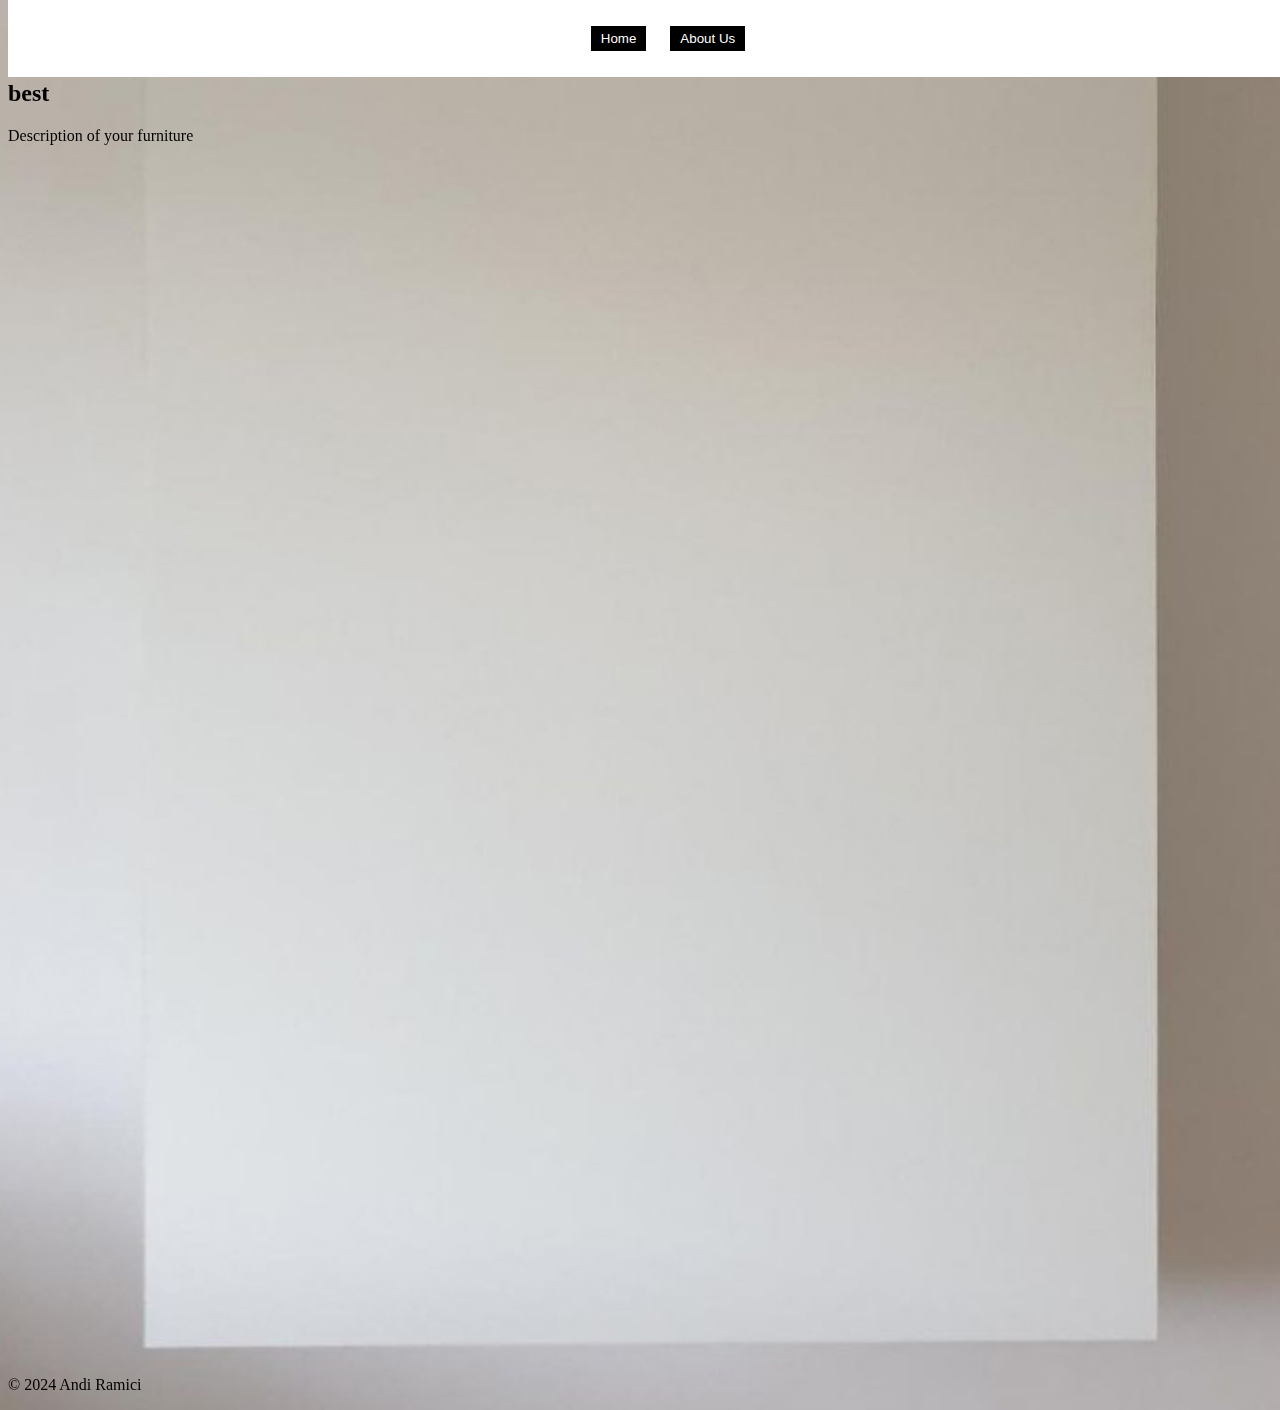
==== index.html @ ed7d8bf2 "Update index.html" ====
<!DOCTYPE html>
<html lang="en">

    
<head>
    <meta charset="UTF-8">
    <meta name="viewport" content="width=device-width, initial-scale=1.0">
    <title>moebel</title>
    <!-- Add any additional meta tags or stylesheets here -->
    <!-- Other head elements -->

    <link rel="preconnect" href="https://fonts.googleapis.com">
    <link rel="preconnect" href="https://fonts.gstatic.com" crossorigin>
    <link href="https://fonts.googleapis.com/css2?family=Courier+Prime&display=swap" rel="stylesheet">
    
    <link rel="stylesheet" href="style.css" />
</head>

<body>

    <div class="parallax-bg"></div>
    
    <header>
        <h1>monolith</h1>
    </header>

    <section style="height: 1280px;">
        <article>
            <h2>best</h2>
            <p>Description of your furniture</p>
            <!-- Add images, additional details, or any other content you want to showcase -->
        </article>
    </section>
    
        <!-- Navigation Section -->
    <nav>
        <ul>
        <button><a href="index.html">Home</a></button>
        <button><a href="about.html">About Us</a></button>
        </ul>
    </nav>

    <footer position=bottom>
        <p>&copy; 2024 Andi Ramici</p>
    </footer>
</body>

</html>
---- style.css ----
body {
    background-image: url('pictures/Monolith_1.jpg');
    background-attachment: fixed;
    background-position: center;
    background-repeat: no-repeat;
    background-size: cover;
.parallax-bg {
    background-image: url('path/to/your/image.jpg');
    background-size: cover;
    background-repeat: no-repeat;
    background-position: center;
    position: fixed;
    width: 100%;
    height: 100%;
    z-index: -1; /* Place behind other elements */
}
}
nav {
    background-color: #FFFFFF; /* Background color for the navigation */
    opacity: 1;
    text-align: center; /* Center-align the buttons */
    padding: 10px 0; /* Add padding for spacing */
    position: fixed;
    width: 100%;
    top: 0;
    z-index: 1000; /* Ensure it's above other elements */
}

nav button {
    background-color: #000000; /* Button background color */
    color: #000000; /* Button text color */
    border: none; /* Remove button border */
    padding: 5px 10px; /* Add padding to the buttons */
    margin: 0 10px; /* Add margin for spacing between buttons */
    cursor: pointer;
}

nav button a {
    text-decoration: none; /* Remove underline from links */
    color: white; /* Text color for links */
}
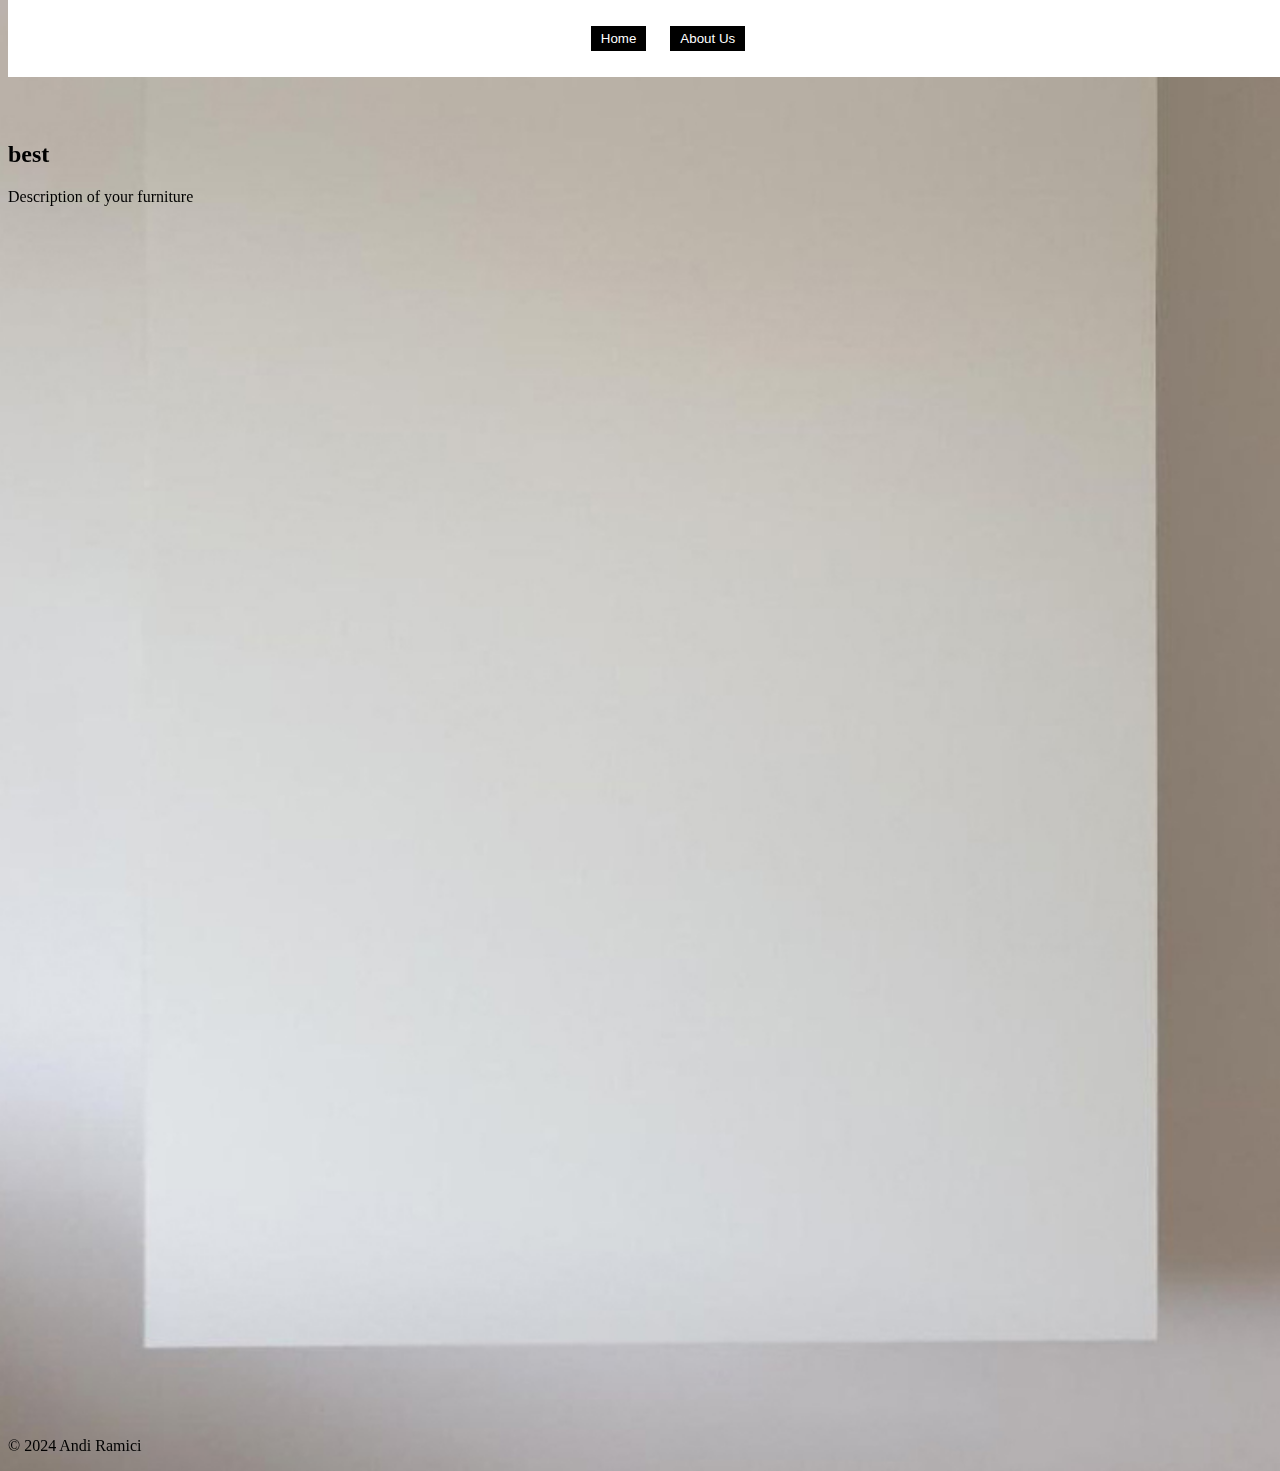
==== commit 0445163f: "Update index.html" ====
--- a/index.html
+++ b/index.html
@@ -20,7 +20,7 @@
 
     <div class="parallax-bg"></div>
     
-    <header>
+    <header style="height: 100px;">
         <h1>monolith</h1>
     </header>
 
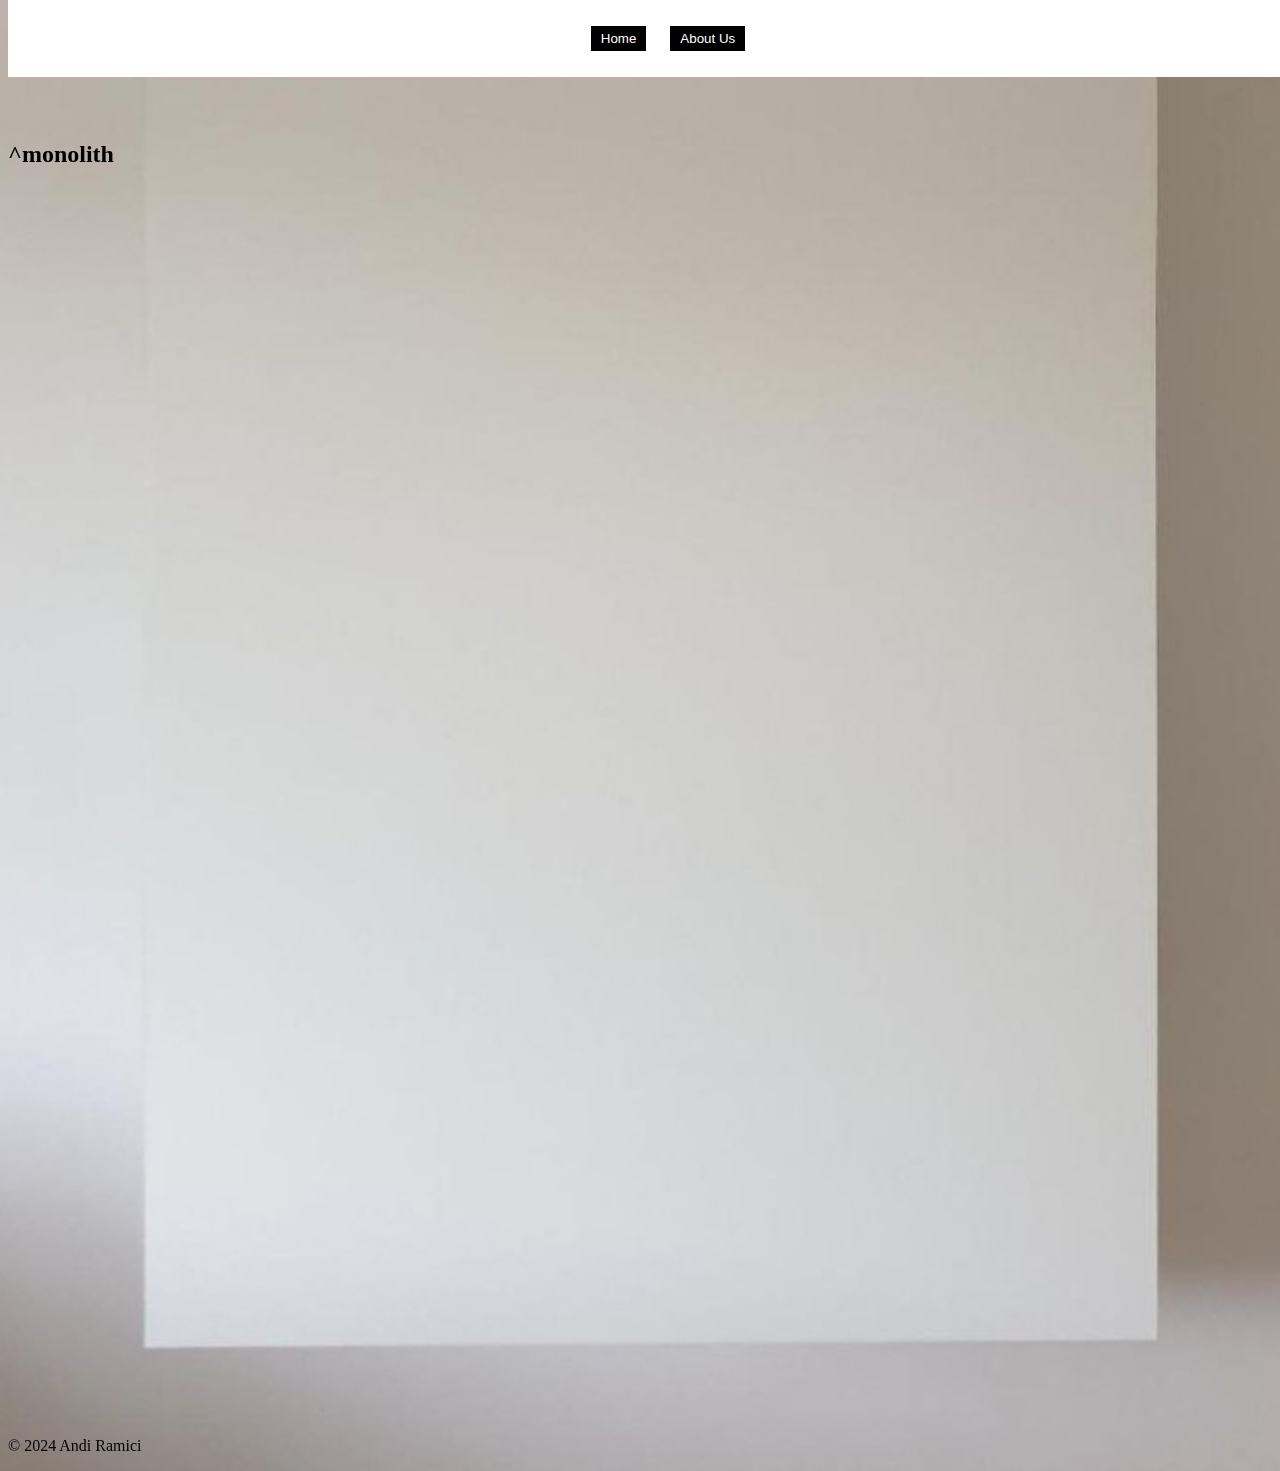
==== commit 6f8fec95: "Update index.html" ====
--- a/index.html
+++ b/index.html
@@ -26,8 +26,8 @@
 
     <section style="height: 1280px;">
         <article>
-            <h2>best</h2>
-            <p>Description of your furniture</p>
+            <h2>^monolith</h2>
+            <p></p>
             <!-- Add images, additional details, or any other content you want to showcase -->
         </article>
     </section>
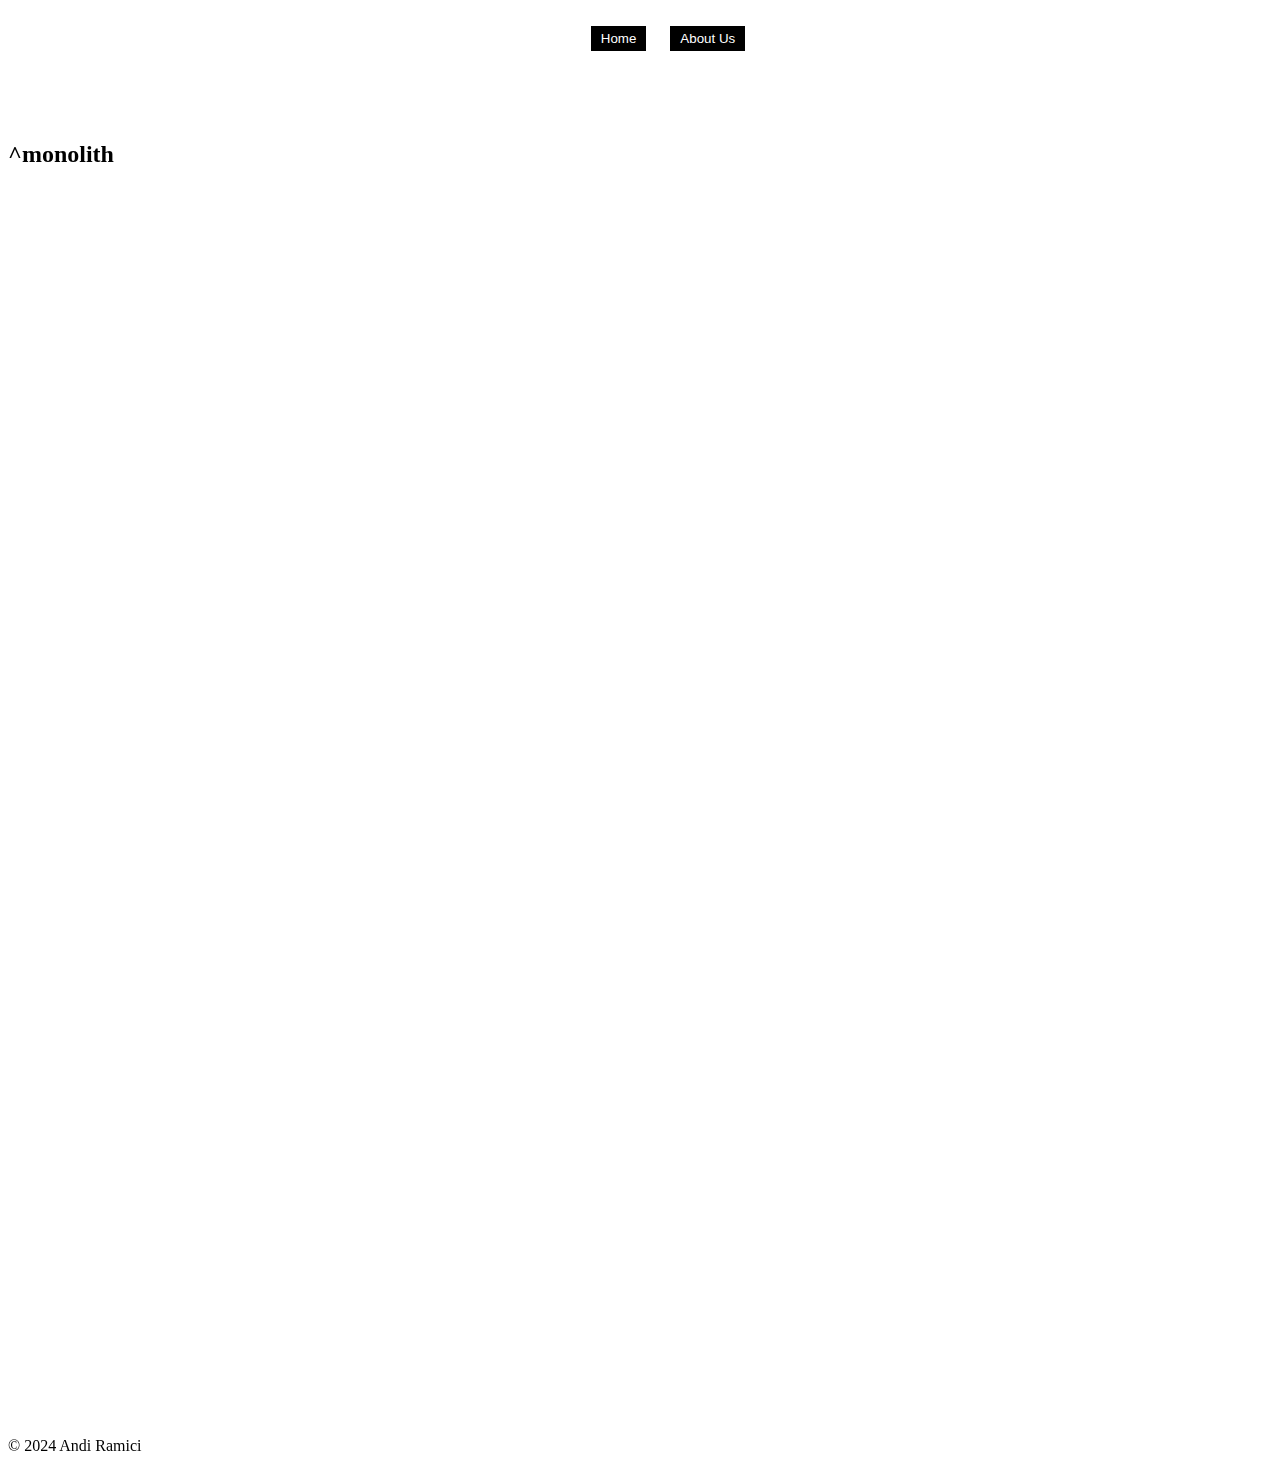
==== commit 8995b2a2: "Update index.html" ====
--- a/index.html
+++ b/index.html
@@ -1,7 +1,6 @@
 <!DOCTYPE html>
 <html lang="en">
 
-    
 <head>
     <meta charset="UTF-8">
     <meta name="viewport" content="width=device-width, initial-scale=1.0">
--- a/style.css
+++ b/style.css
@@ -1,9 +1,4 @@
 body {
-    background-image: url('pictures/Monolith_1.jpg');
-    background-attachment: fixed;
-    background-position: center;
-    background-repeat: no-repeat;
-    background-size: cover;
 .parallax-bg {
     background-image: url('path/to/your/image.jpg');
     background-size: cover;
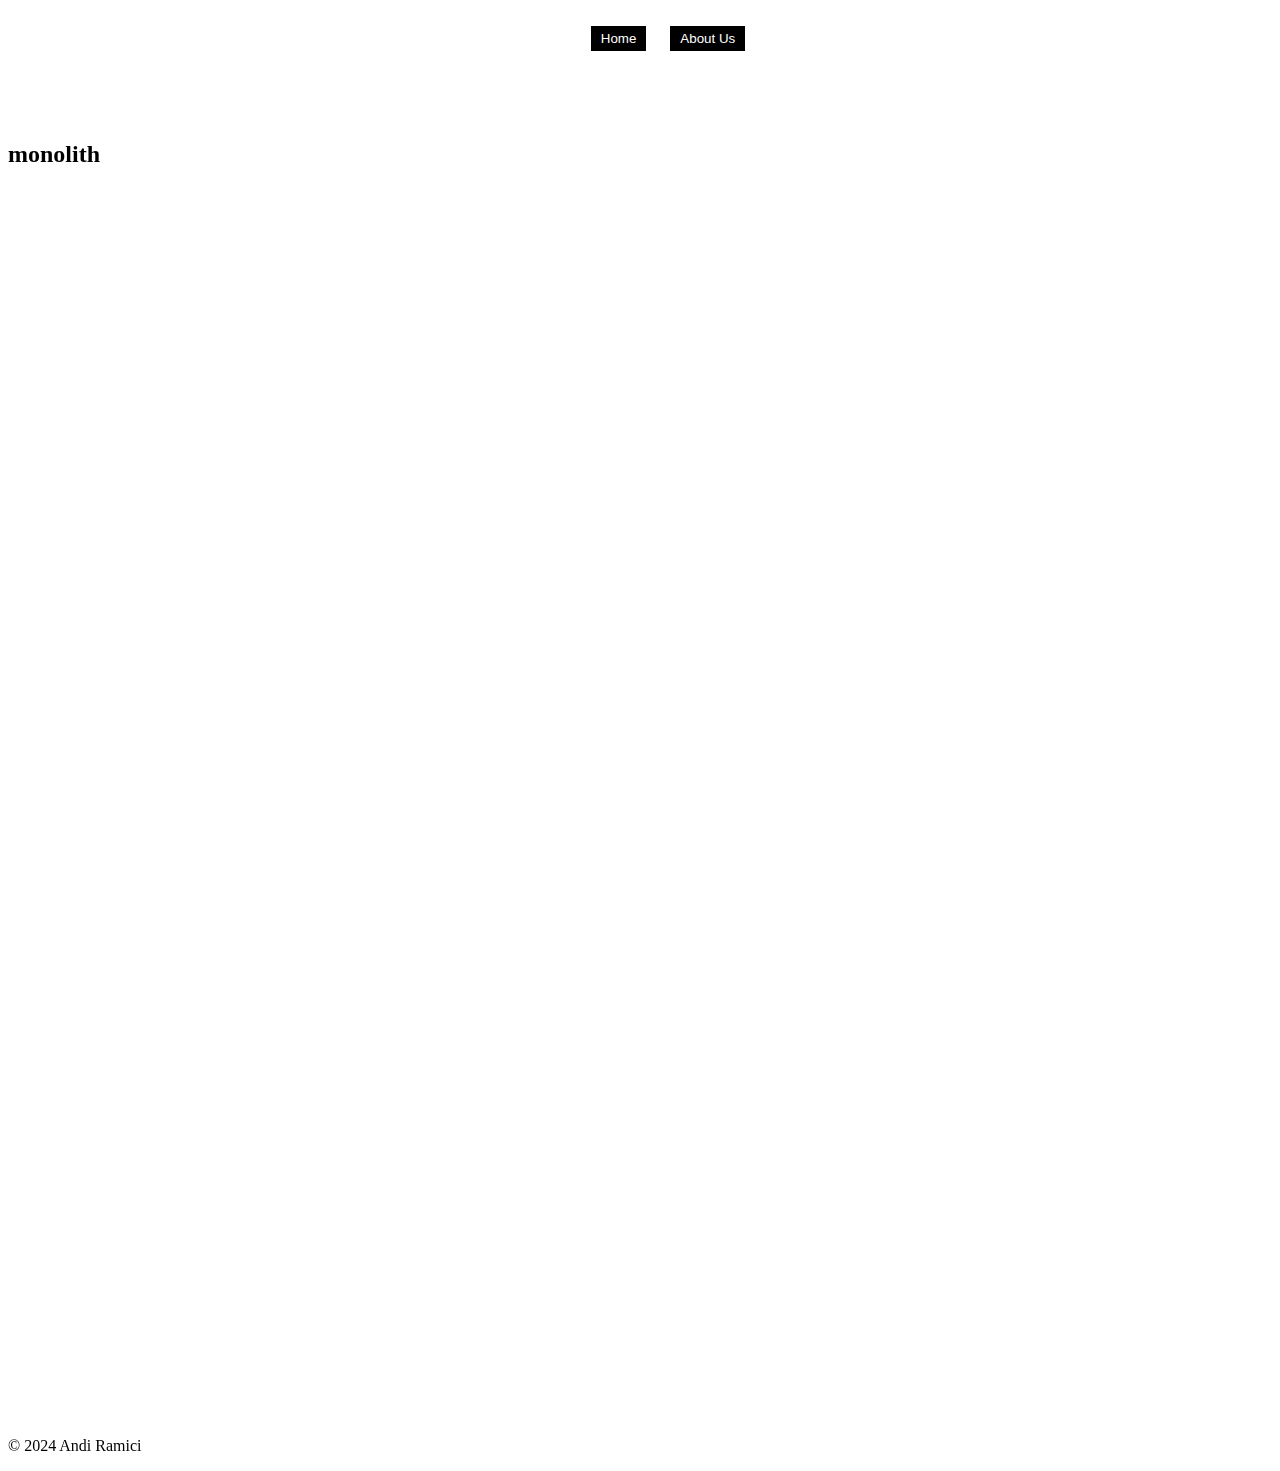
==== commit 2258eb4c: "Update index.html" ====
--- a/index.html
+++ b/index.html
@@ -25,7 +25,7 @@
 
     <section style="height: 1280px;">
         <article>
-            <h2>^monolith</h2>
+            <h2>monolith</h2>
             <p></p>
             <!-- Add images, additional details, or any other content you want to showcase -->
         </article>
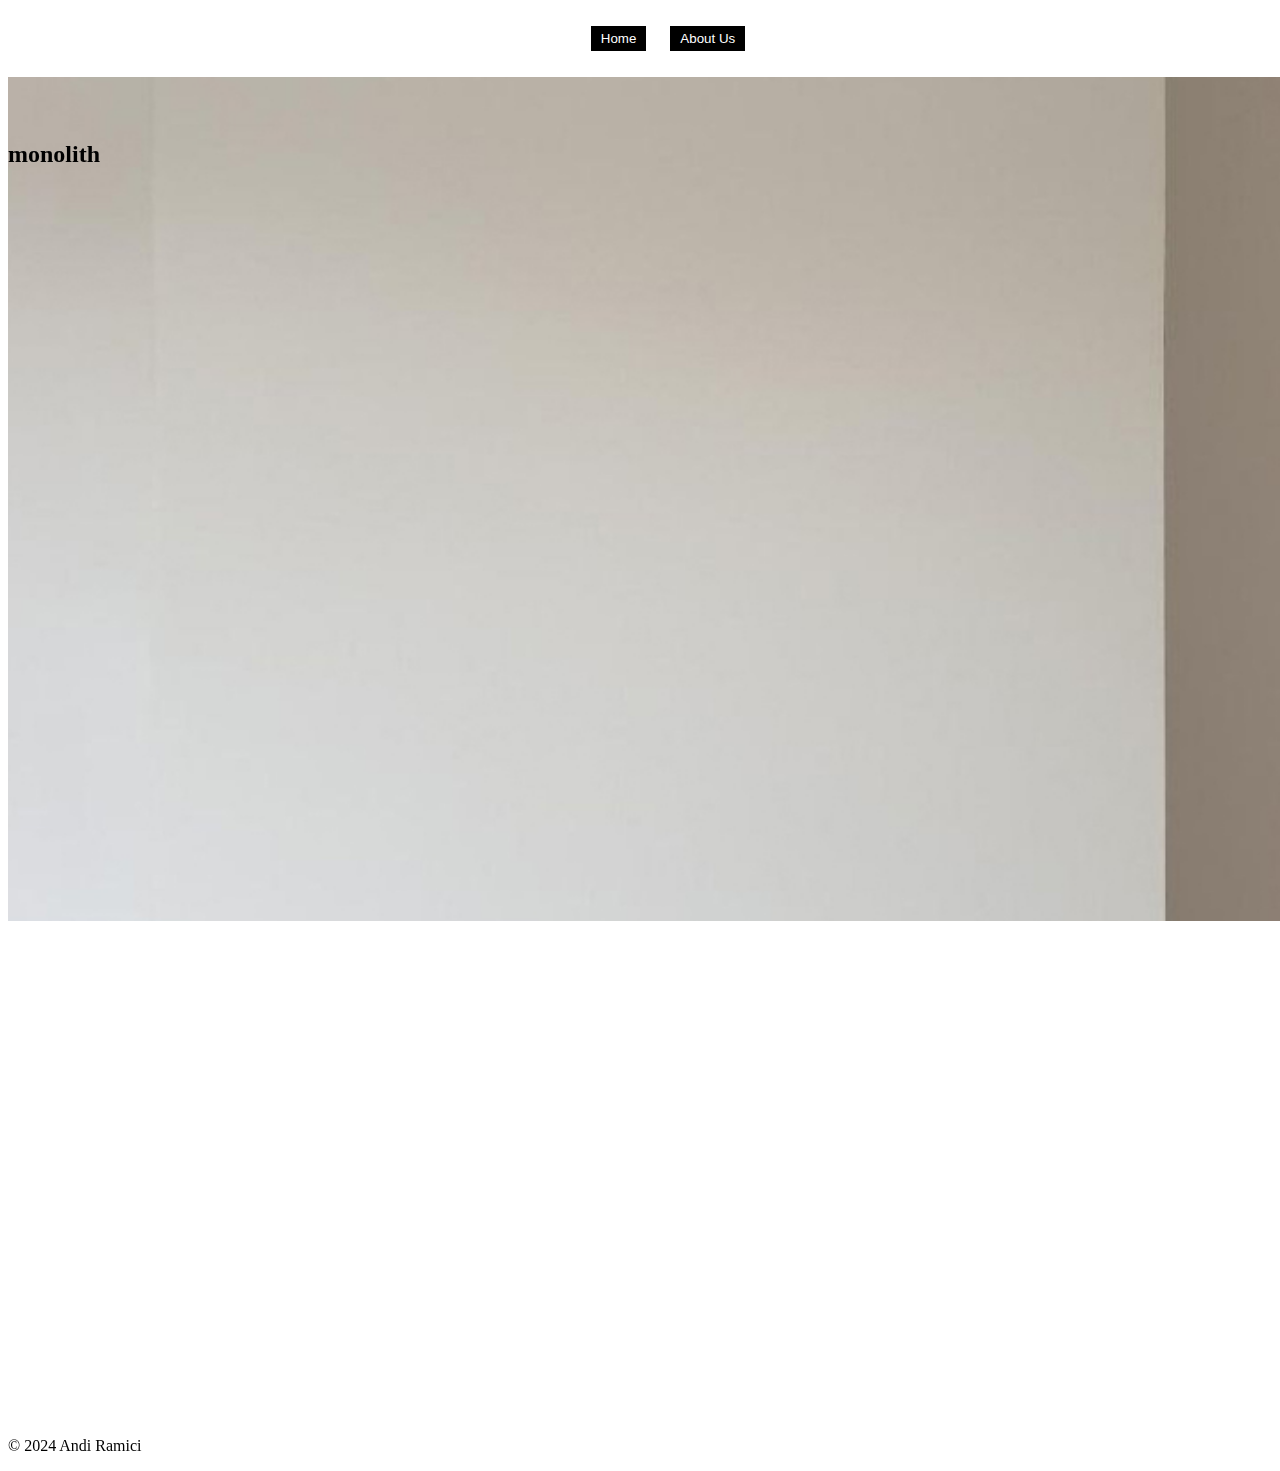
==== commit 46771b15: "Update index.html" ====
--- a/index.html
+++ b/index.html
@@ -1,6 +1,7 @@
 <!DOCTYPE html>
 <html lang="en">
 
+    
 <head>
     <meta charset="UTF-8">
     <meta name="viewport" content="width=device-width, initial-scale=1.0">
--- a/style.css
+++ b/style.css
@@ -1,6 +1,6 @@
 body {
 .parallax-bg {
-    background-image: url('path/to/your/image.jpg');
+    background-image: url('pictures/Monolith_1.jpg');
     background-size: cover;
     background-repeat: no-repeat;
     background-position: center;
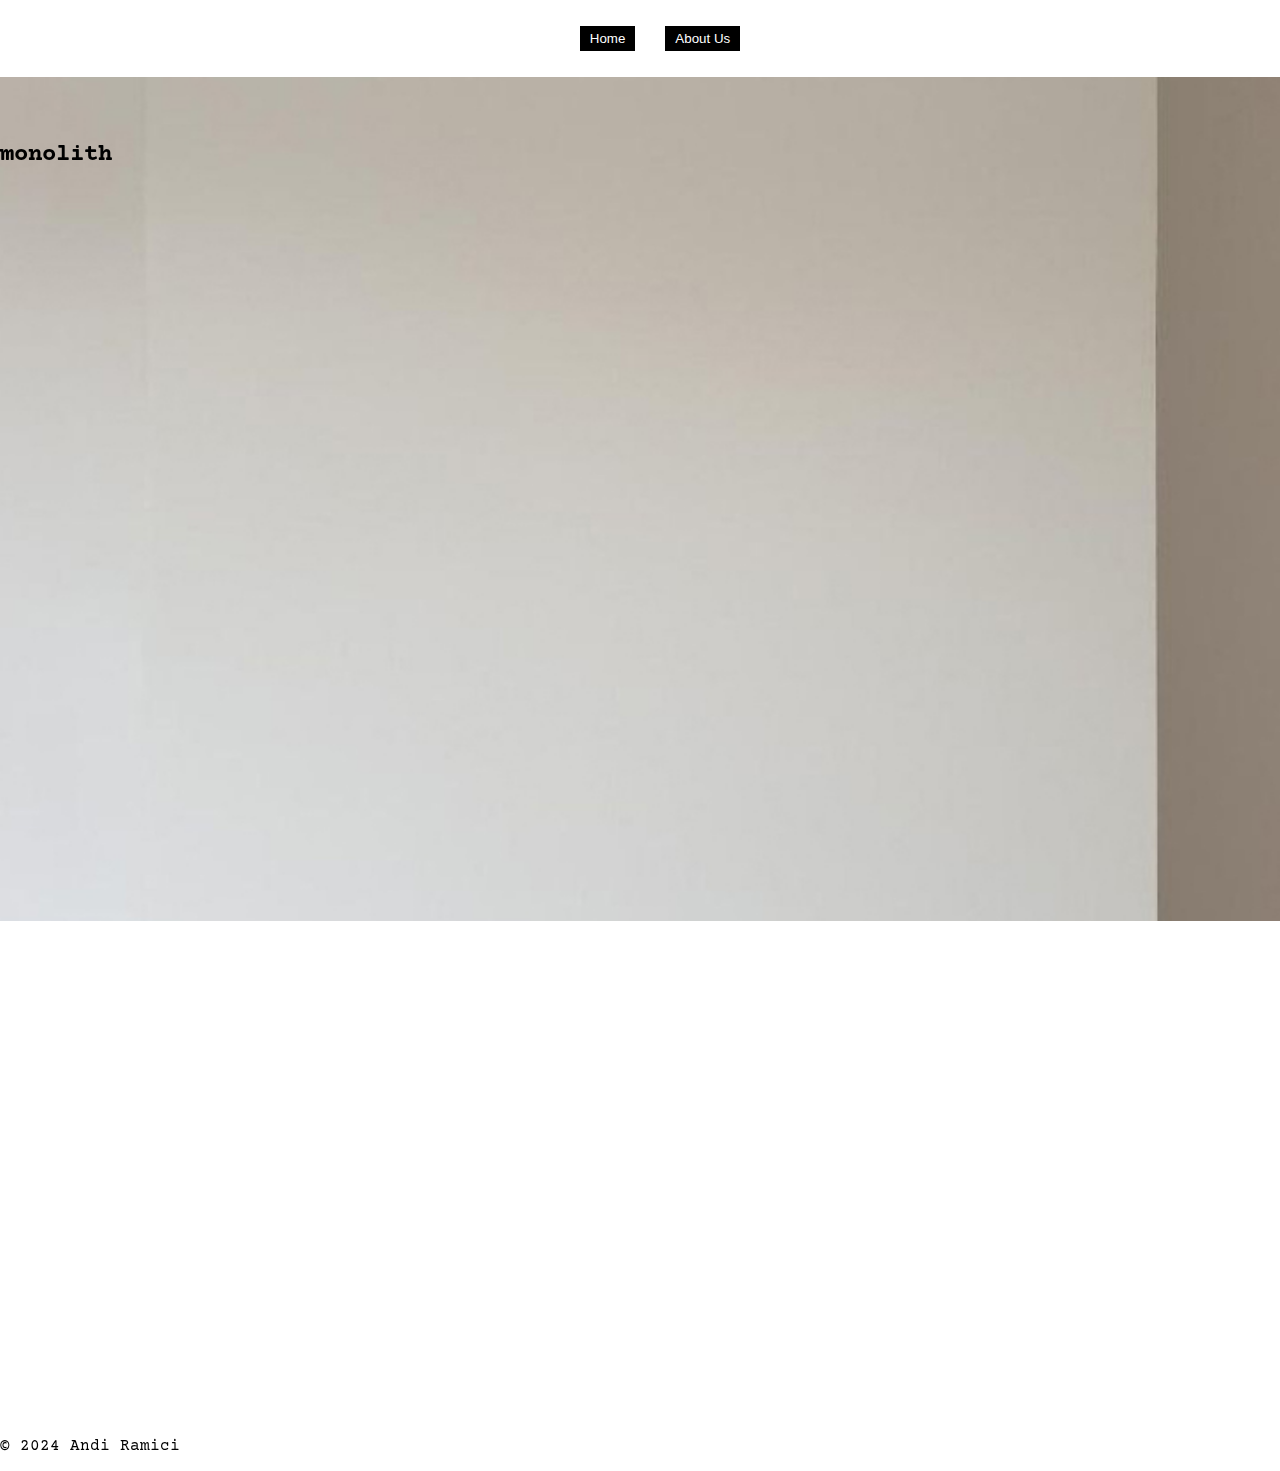
==== commit 56606fe0: "Update index.html" ====
--- a/index.html
+++ b/index.html
@@ -1,7 +1,6 @@
 <!DOCTYPE html>
 <html lang="en">
 
-    
 <head>
     <meta charset="UTF-8">
     <meta name="viewport" content="width=device-width, initial-scale=1.0">
--- a/style.css
+++ b/style.css
@@ -1,4 +1,8 @@
 body {
+    font-family: 'Courier Prime', monospace;
+    margin: 0;
+    overflow: hidden; /* Ensure no scroll bar appears */
+}
 .parallax-bg {
     background-image: url('pictures/Monolith_1.jpg');
     background-size: cover;
@@ -9,7 +13,7 @@
     height: 100%;
     z-index: -1; /* Place behind other elements */
 }
-}
+
 nav {
     background-color: #FFFFFF; /* Background color for the navigation */
     opacity: 1;
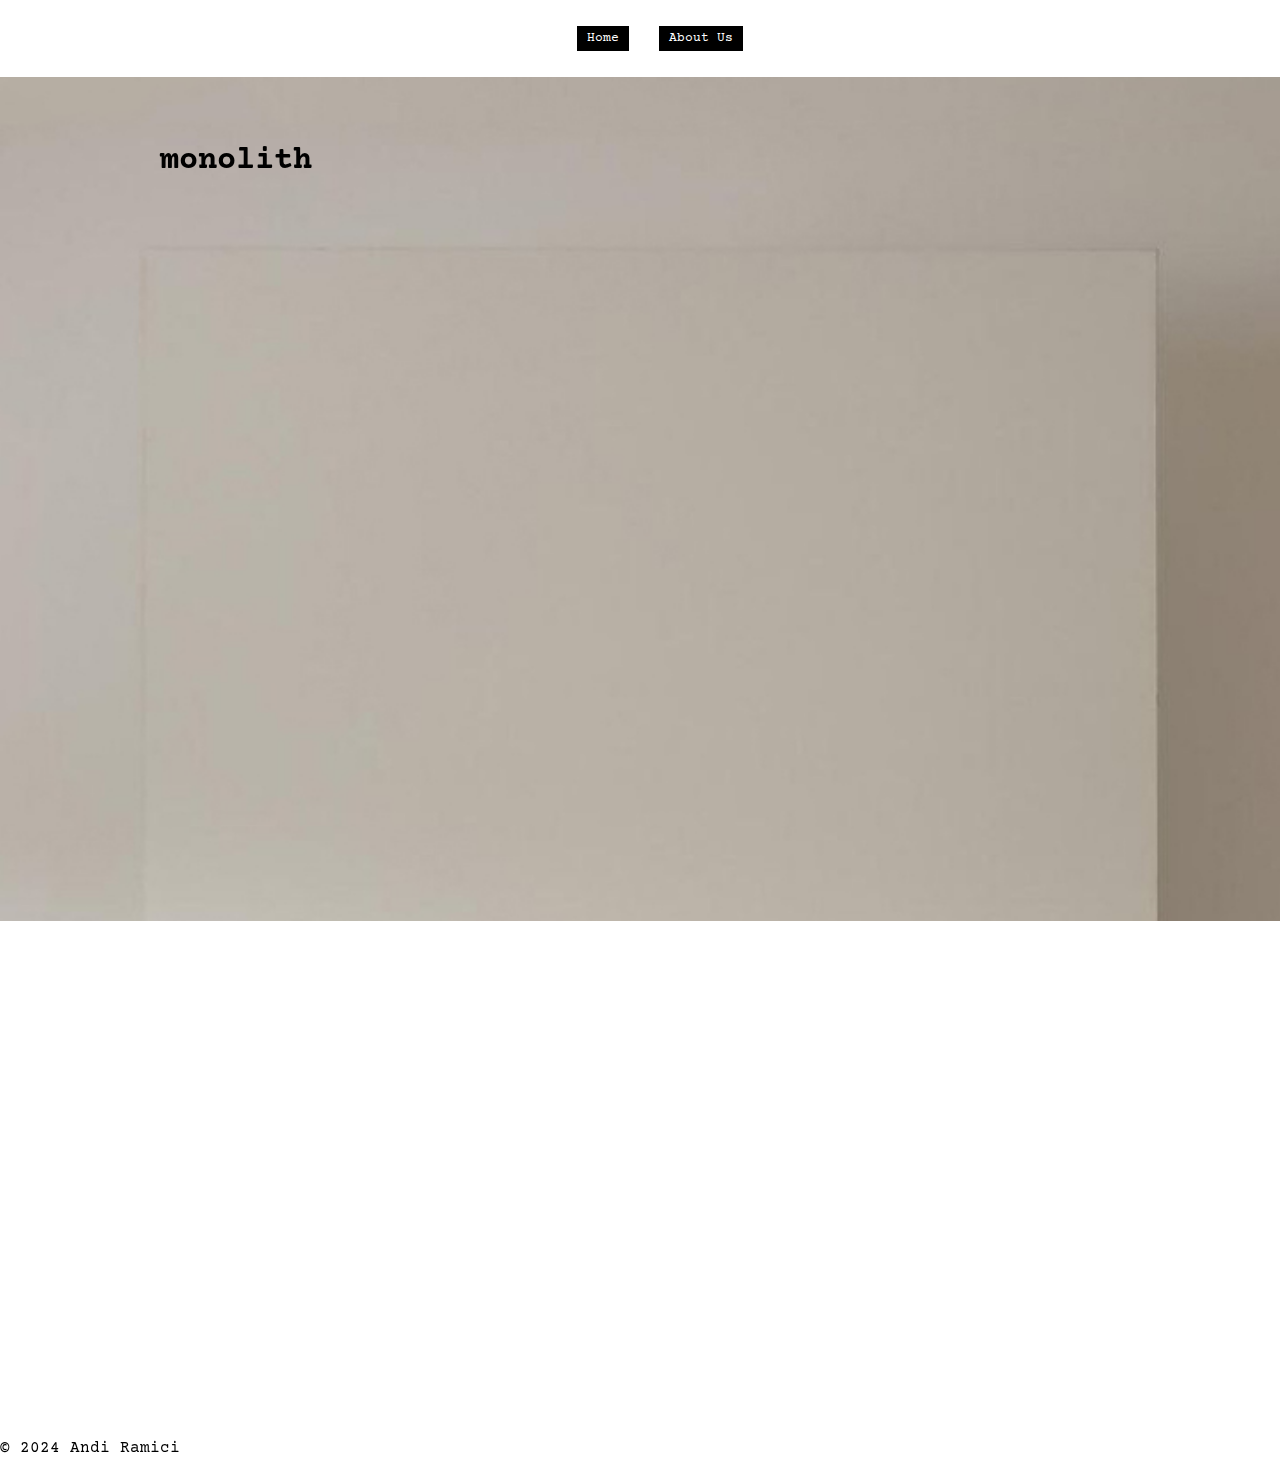
==== commit bacf5a77: "Initial Setup vscode" ====
--- a/index.html
+++ b/index.html
@@ -20,12 +20,13 @@
     <div class="parallax-bg"></div>
     
     <header style="height: 100px;">
-        <h1>monolith</h1>
+        <h1>mono</h1>
     </header>
 
     <section style="height: 1280px;">
         <article>
-            <h2>monolith</h2>
+            
+            <h1 style="margin-left: 5em;">monolith </h1>
             <p></p>
             <!-- Add images, additional details, or any other content you want to showcase -->
         </article>
--- a/style.css
+++ b/style.css
@@ -7,7 +7,7 @@
     background-image: url('pictures/Monolith_1.jpg');
     background-size: cover;
     background-repeat: no-repeat;
-    background-position: center;
+    background-position: top;
     position: fixed;
     width: 100%;
     height: 100%;
@@ -26,6 +26,7 @@
 }
 
 nav button {
+    font-family: 'Courier Prime', monospace;
     background-color: #000000; /* Button background color */
     color: #000000; /* Button text color */
     border: none; /* Remove button border */
